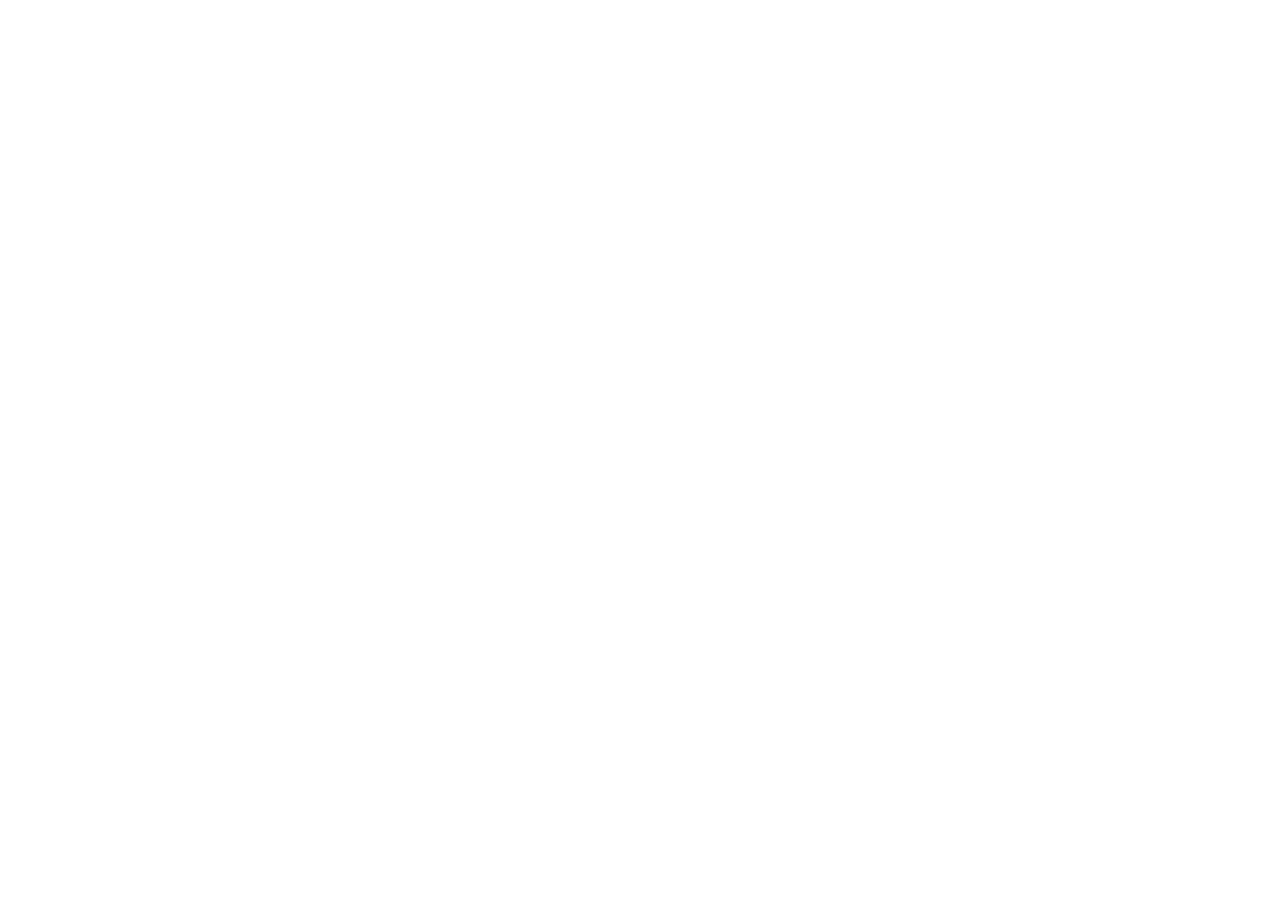
==== laboratorios/mapas/mapa.html @ 9175be47 "inicio mapas lab" ====
<!DOCTYPE html>
<html lang="en">

<head>
  <meta charset="UTF-8">
  <meta name="viewport" content="width=device-width, initial-scale=1.0">
  <meta http-equiv="X-UA-Compatible" content="ie=edge">

  <link rel="stylesheet" href="https://unpkg.com/leaflet@1.6.0/dist/leaflet.css"
    integrity="sha512-xwE/Az9zrjBIphAcBb3F6JVqxf46+CDLwfLMHloNu6KEQCAWi6HcDUbeOfBIptF7tcCzusKFjFw2yuvEpDL9wQ=="
    crossorigin="" />
  <link rel="stylesheet" href="./css/estilos.css">
  <script defer src="https://unpkg.com/leaflet@1.6.0/dist/leaflet.js"
    integrity="sha512-gZwIG9x3wUXg2hdXF6+rVkLF/0Vi9U8D2Ntg4Ga5I5BZpVkVxlJWbSQtXPSiUTtC0TjtGOmxa1AJPuV0CPthew=="
    crossorigin=""></script>
  <script defer src="./js/app.js"></script>
  <title>Document</title>
</head>

<body>
  <div id="mapa">

  </div>
</body>

</html>
---- laboratorios/mapas/css/estilos.css ----
#mapa {
  height: 400px;
}
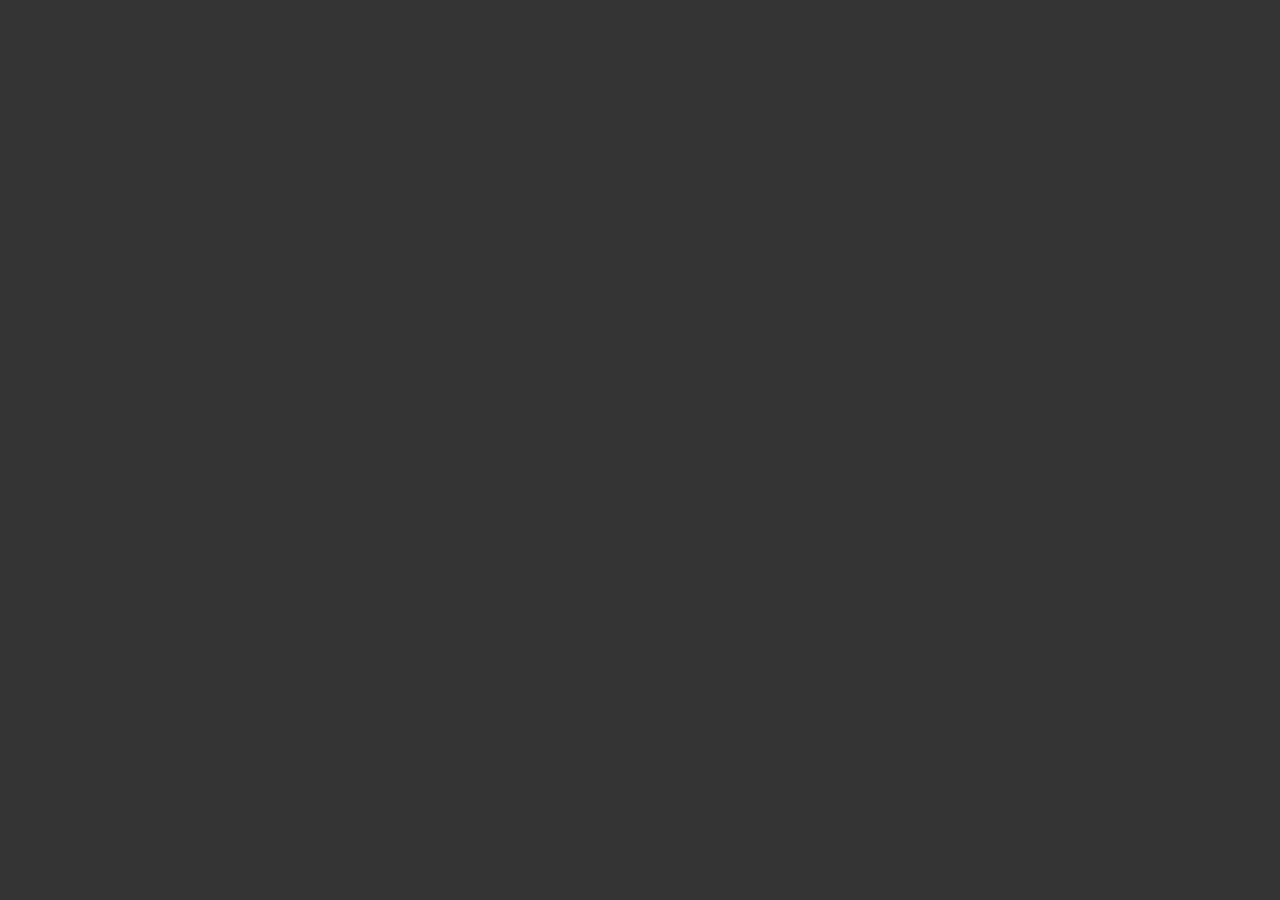
==== commit 28e392f5: "lab 2" ====
--- a/laboratorios/mapas/mapa.html
+++ b/laboratorios/mapas/mapa.html
@@ -9,11 +9,15 @@
   <link rel="stylesheet" href="https://unpkg.com/leaflet@1.6.0/dist/leaflet.css"
     integrity="sha512-xwE/Az9zrjBIphAcBb3F6JVqxf46+CDLwfLMHloNu6KEQCAWi6HcDUbeOfBIptF7tcCzusKFjFw2yuvEpDL9wQ=="
     crossorigin="" />
+  <link rel="stylesheet" href="https://unpkg.com/leaflet-routing-machine@latest/dist/leaflet-routing-machine.css" />
   <link rel="stylesheet" href="./css/estilos.css">
   <script defer src="https://unpkg.com/leaflet@1.6.0/dist/leaflet.js"
     integrity="sha512-gZwIG9x3wUXg2hdXF6+rVkLF/0Vi9U8D2Ntg4Ga5I5BZpVkVxlJWbSQtXPSiUTtC0TjtGOmxa1AJPuV0CPthew=="
     crossorigin=""></script>
+  <script defer src="https://unpkg.com/leaflet-routing-machine@latest/dist/leaflet-routing-machine.js"></script>
+
   <script defer src="./js/app.js"></script>
+  <script defer src="./js/app2.js"></script>
   <title>Document</title>
 </head>
 
@@ -21,6 +25,8 @@
   <div id="mapa">
 
   </div>
+
+  <div id="mapa2"></div>
 </body>
 
 </html>--- a/laboratorios/mapas/css/estilos.css
+++ b/laboratorios/mapas/css/estilos.css
@@ -1,3 +1,17 @@
+* {
+  margin: 0;
+  padding: 0;
+}
+
+body {
+  background-color: #333;
+}
+
 #mapa {
-  height: 400px;
+  height: 49vh;
+}
+
+#mapa2 {
+  height: 49vh;
+  margin-top: 2vh;
 }